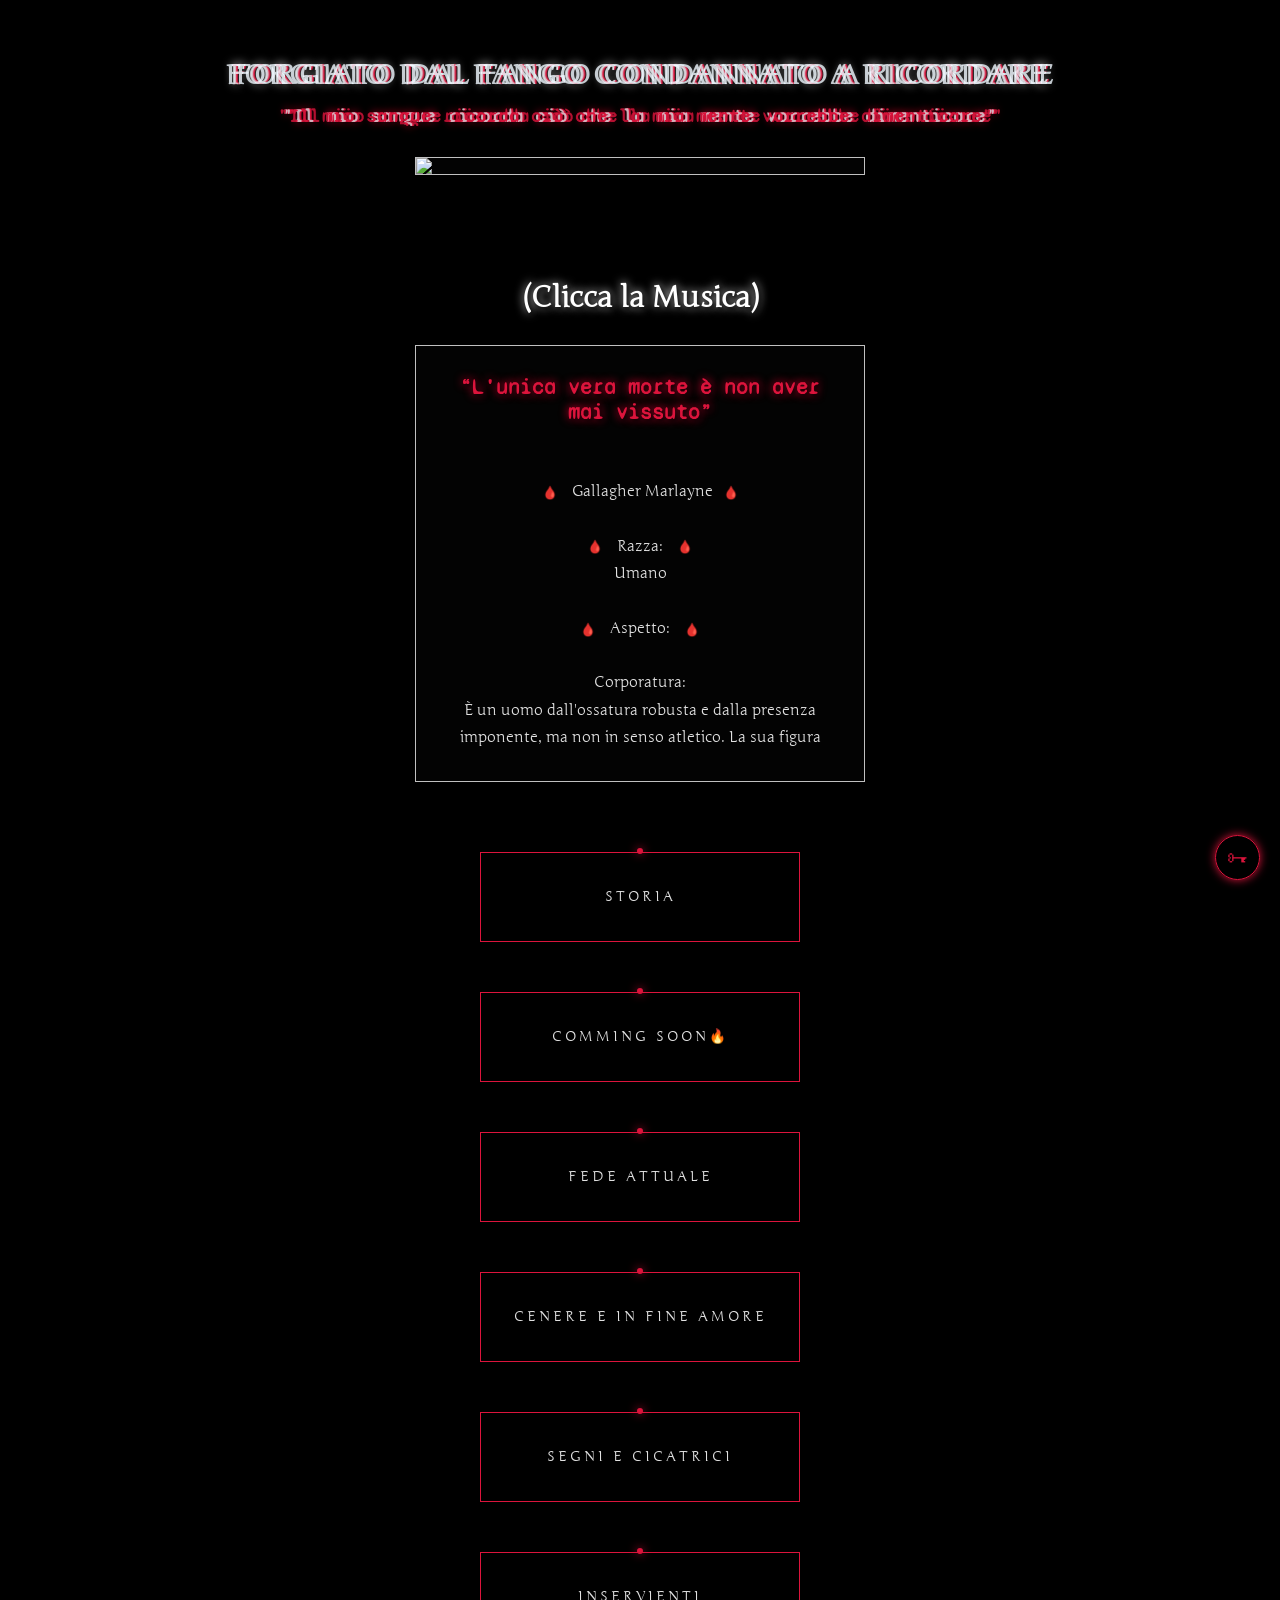
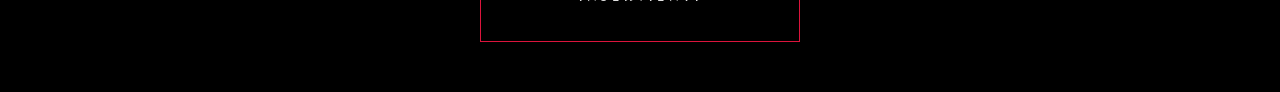
==== index.html @ 202963f1 "index.html" ====
<!DOCTYPE html>
<html lang="it">
<head>
    <meta charset="UTF-8">
    <meta name="viewport" content="width=device-width, initial-scale=1.0, maximum-scale=1.0, user-scalable=no">
    <title>Le Volontà di un Marlayne</title>
    
<link rel="preconnect" href="https://fonts.googleapis.com">
<link rel="preconnect" href="https://fonts.gstatic.com" crossorigin>
<link href="https://fonts.googleapis.com/css2?family=Junge&family=Syne+Mono&display=swap" rel="stylesheet">
    
    <link rel="stylesheet" href="style.css">
</head>
<body>
    <div class="background-overlay"></div>

    <div class="audio-bar-container">
        <button id="audio-btn">🗝</button>
        <span id="time-display">0:00 / 0:00</span>
        <input type="range" id="seek-slider" value="0" max="100">
    </div>

    <audio id="audio-slide-extra"></audio>
    <audio id="bg-track" loop><source src="https://res.cloudinary.com/dqoncufhc/video/upload/v1785655644/Il_Sangue_Ricorda_1_jlwqoy.mp3"></audio>

<header class="header-main" id="mainHeader">
    <h1 class="glitch-text" data-text="Forgiato dal fango condannato a ricordare">
        Forgiato dal fango condannato a ricordare 
    </h1>
    
    <span class="subtitle glitch-text" data-text='"Il mio sangue ricorda ciò che la mia mente vorrebbe dimenticare"'>
        "Il mio sangue ricorda ciò che la mia mente vorrebbe dimenticare"
    </span>
</header>

    <div class="container-verticale">
        <section class="slide">
            <div class="img-box"><img src="https://res.cloudinary.com/dqoncufhc/image/upload/v1774481874/1774478795507_4_kxpnca.jpg"></div>
        </section>

<audio id="mioAudio" src="tuacanzone.mp3"></audio>

<div id="lyrics-container">
    <p id="lyrics-text">(Clicca la Musica)</p>
</div>

        <section class="slide">
            <div class="descrizione-box">
                <span class="testo-blu-notte">“L'unica vera morte è non aver mai vissuto”</span>
                <div class="testo-scorrevole">
<span class="teschio">🩸</span> Gallagher Marlayne<span class="teschio">🩸</span>

<span class="teschio">🩸</span> Razza: <span class="teschio">🩸</span>
Umano

<span class="teschio">🩸</span> Aspetto: <span class="teschio">🩸</span>

Corporatura:
È un uomo dall'ossatura robusta e dalla presenza imponente, ma non in senso atletico. La sua figura trasmette solidità, come quella di un veterano che ha passato anni sotto le armi a svolgere i lavori più logoranti.

Altezza:
È decisamente alto, sopra la media, il che lo rende una figura difficile da ignorare anche se spesso non si fa notare di proposito.

Tratti Sommatici:
Il suo volto possiede lineamenti duri e provati, caratterizzati da tratti decisi e da un'espressione solitamente pervasa da una ferma calma. La mascella è coperta da una barba incolta di più giorni che, lasciata a se stessa, accentua ulteriormente il suo aspetto trasandato.
                    
Capelli:
​I capelli sono di un nero corvino, e appaiono spesso spettinati o poco curati, ricadendo sul viso in modo disordinato. Questo restituisce l'immagine di un uomo che ha smesso di preoccuparsi del proprio aspetto e del parere altrui ormai da molto tempo.
                    
Occhi:
Le sue iridi color whisky, di un arancio smorzato, conservano un'attenzione clinica e costante, segno di uno sguardo sempre vigile che tuttavia raramente mostra un reale interesse per ciò che lo circonda. Più di frequente, infatti, gli occhi restano socchiusi e velati da un'aria pensierosa, tipica di chi ha vissuto abbastanza da non sorprendersi più, portandolo a guardare il mondo con la calma distaccata di chi si trova davanti a un eterno déjà-vu.
                    
Voce: Lorenzo Scattorin "Joel Miller"
                    
<div style="background: #121212; border: 1px solid #2a2a2a; border-radius: 25px; padding: 6px 16px; margin: 10px auto; max-width: 300px; display: flex; align-items: center; gap: 12px; box-shadow: 0 2px 8px rgba(0,0,0,0.8);">
    <button id="btn-audio-scheda" onclick="var a=document.getElementById('audio-scheda'); if(a.paused){a.play(); this.textContent='❚❚';}else{a.pause(); this.textContent='▶';}" style="background: none; border: none; color: #ffffff; font-size: 14px; cursor: pointer; padding: 0; width: 20px; text-align: center;">▶</button>
    <input type="range" id="slider-scheda" value="0" max="100" oninput="var a=document.getElementById('audio-scheda'); if(a.duration){a.currentTime = (this.value / 100) * a.duration;}" style="flex: 1; accent-color: #8b0000; cursor: pointer; height: 3px;">
    <audio id="audio-scheda" src="https://res.cloudinary.com/dqoncufhc/video/upload/v1784738463/last-of-us-part-ii-ita-joel-racconta-a-tommy-di-quando-ha-salvato-ellie_0skg8Qkp_tqmwmt.mp3" ontimeupdate="var s=document.getElementById('slider-scheda'); if(this.duration){s.value = (this.currentTime / this.duration) * 100;}" onended="document.getElementById('btn-audio-scheda').textContent='▶';"></audio>
</div>
                   
<span class="teschio">🩸</span> Carattere: <span class="teschio">🩸</span> 
  
"Se il mondo fosse un posto migliore, non avrebbe comunque nulla da offrire a uno come me"
  
1. Il Predatore stanco:
                    
Le prove che un tempo lo schiacciavano sono diventate la sua corazza. Gallagher ha smesso di muoversi per inerzia; ora agisce con la precisione chirurgica e la fermezza di chi ha imparato a fare affidamento unicamente sulla propria forza e concretezza.
                    
2. Promesse infrante e la perdita di fede:
                    
La ricerca di Rin non è più il suo scopo; ha superato quella promessa per voltare pagina completamente. Quel vuoto è stato colmato da una lucida concretezza. Non cerca più risposte esterne, perché ha capito che il mondo segue il suo corso, e la sua vecchia idealità ha lasciato il posto a un solido e pragmatico realismo.
                    
Verità Senza Filtri: Accantonata ogni finzione, Gallagher mostra oggi una schiettezza assoluta e priva di filtri. La sua natura riservata non serve a suscitare mistero, ma riflette una visione della realtà cruda e trasparente. Senza più dubbi su se stesso, ha accolto la propria natura più spigolosa e autentica, portandola alla luce con la disinvolta fermezza di chi non deve più dimostrare nulla a nessuno.
                    
3. La Saggia Disillusione:
                    
Avendo affrontato gravi perdite e dure prove, Gallagher osserva il mondo con gli occhi di chi conosce la durezza della realtà. Questo suo atteggiamento, spesso accompagnato da un sorriso appena accennato, si traduce in una calma e silenziosa osservazione. Senza alcuna rabbia, ma con ferma curiosità, sembra mettere alla prova le certezze altrui, quasi a voler misurare quanto regga la buona fede delle persone prima di scontrarsi con il vero volto della vita.
                    
4. Il Valore del Silenzio: Il suo silenzio è diventato uno strumento di ferma protezione. Gallagher non spreca parole con chi non ritiene degno della sua attenzione e, quando interviene, lo fa con decisioni nette e definitive. Questa sua schiettezza lo rende spesso imprevedibile: ha scelto di non rendere più conto a convenzioni esterne che lo hanno deluso troppe volte, preferendo affidarsi unicamente al proprio giudizio.
                    
6.L'Estetica della Fermezza
                    
​Il Movimento: Ogni suo gesto è privo di esitazione, misurato ed efficace. Non compie mai azioni inutili o affrettate; se deve agire, lo fa con la sicurezza di chi ha già valutato ogni dettaglio dell'ambiente e si muove con precisione chirurgica.
                    
​Lo Sguardo: La luce nei suoi occhi esprime oggi una lucida e profonda consapevolezza. Non è più lo sguardo di chi cerca risposte, ma quello di un osservatore analitico che ha trovato nella razionalità e nel distacco la propria forza, studiando lo spazio e le persone con una calma imperturbabile.
                  
<span class="teschio">🩸</span> Nomi e identità: <span class="teschio">🩸</span>
<u>Gallagher</u>, nome affidatogli in fasce dai nobili genitori.
    
<span class="teschio">🩸</span> Cittadinanza: <span class="teschio">🩸</span> 
Nessuna

<span class="teschio">🩸</span> Cariche Attuali:<span class="teschio">🩸</span> 
Seme della Stregoneria 

<span class="teschio">🩸</span> Cariche Precedenti:<span class="teschio">🩸</span> 
Ex Locandiere - Ex Scintilla 

<span class="teschio">🩸</span> Divinità Venerata: <span class="teschio">🩸</span>
Feriy 

<span class="teschio">🩸</span> Relazioni:<span class="teschio">🩸</span>
In relazione con Kimera Crimson il 7/4/2026 Giblean 

<span class="teschio">🩸</span> Allineamento:<span class="teschio">🩸</span>
Caotico Neutrale 
                </div>
            </div>
        </section>

        <div class="area-portali">
            <div class="rettangolo-container">
                <div class="rettangolo-nero" onclick="apriContenuto('portale1', 'https://res.cloudinary.com/dqoncufhc/video/upload/v1773149484/elden-ring-ost-leyndell-royal-capital-extended_Dg6Q8zwU_qffod3.mp3')">
                    <div class="punto-luce"></div>
                    <span class="titolo-interno">Storia</span>
                </div>
                <div id="portale1" class="sezione-dinamica" style="display:none; width: 90%; max-width: 450px; background: rgba(5,5,5,0.85); border: 1px solid #111; margin-top: 15px;">
                    <div class="descrizione-box">
                        <button class="btn-chiudi-slide" onclick="chiudiContenuto('portale1')">❤️ Chiudi</button>
                        <div class="testo-scorrevole">
Nascita: 
 <img src="https://res.cloudinary.com/dqoncufhc/image/upload/v1768575858/bambino_gjx98z.png" class="foto-inline">
 
Sono nato il 27 di un giorno di primavera, nel Regno di Ravodia, all'interno del piccolo castello nobiliare della mia famiglia, i Marlayne. La mia era una stirpe rispettata, cresciuta nel culto dell'onore e sotto una ferrea disciplina. I miei genitori, Elena e Vendrick, mi accolsero al mondo con amore e dedizione, occupandosi della mia crescita attraverso un'educazione aristocratica e rigidi insegnamenti di vita; mi stavano preparando a raccogliere la loro eredità, quando un giorno non ci fossero più stati. Tuttavia, il destino ha preso una pipega diversa. Al compimento dei miei undici anni, un evento improvviso ha spezzato quel percorso e ha cambiato per sempre la mia strada, costringendomi a diventare l'uomo che sono oggi.
                            
(Ravodia)
 <img src="https://res.cloudinary.com/dqoncufhc/image/upload/v1773151861/1772980123393_mbofcm.png" class="foto-inline">
        
(Esercito di Ravodia)
 <img src="https://res.cloudinary.com/dqoncufhc/image/upload/v1773152118/8f2497738862b711315e5471a88cedef_qqynqx.jpg" class="foto-inline">

 <img src="https://res.cloudinary.com/dqoncufhc/image/upload/v1773152117/5e61711d419c200da7e2dc21a52952ce_cuekdk.jpg" class="foto-inline">
 
(Stendardo Marlayne)
 <img src="https://res.cloudinary.com/dqoncufhc/image/upload/v1773153700/1773153624950_2_iju1ci.jpg" class="foto-inline">

La famiglia: 

 <img src="https://res.cloudinary.com/dqoncufhc/image/upload/v1768446403/padre_ebpoxy.jpg" class="foto-inline">
                            
Mio padre, il Barone Vendrick Marlayne, terzo del suo nome, era nato a Ravodia da una famiglia di mercanti. Si distinse in battaglia difendendo e proteggendo il regno in numerose occasioni, tanto da ricevere dall'Imperatore il titolo di Barone e la guida di un consistente feudo nobiliare. Con il tempo sposò mia madre, la nobile Elena Auras, e dalla loro unione nacqui io. La nostra apparente serenità si interruppe quando una missiva lo convocò per respingere un'ennesima invasione nemica. Fu in quel conflitto che perse la vita, tradito sul campo di battaglia da quegli stessi nobili che considerava alleati. Caduto a causa di un colpo alle spalle, la sua fine venne celata tra le perdite comuni dei soldati, come se i suoi passati meriti non fossero mai esistiti.
 <img src="https://res.cloudinary.com/dqoncufhc/image/upload/v1773151448/1fa09a79d27a5a12091209669c34de56_xqshea.jpg" class="foto-inline">

 <img src="https://res.cloudinary.com/dqoncufhc/image/upload/v1768446390/madre_pz7exh.jpg" class="foto-inline">

Mia madre, Elena Auras, nacque con il titolo di Viscontessa, ma crebbe lontana dagli sfarzi e dalle vicende di corte per volere dei suoi genitori. Una volta adulta conobbe mio padre, Vendrick: tra loro nacque un profondo affetto, coronato da un matrimonio felice e, col tempo, dalla mia nascita. In me rivedeva l'uomo che amava, e si dedicò con passione alla sua crescita, trasmettendomi i precetti della vita nobiliare e curando la mia educazione artistica. Divenuta una sposata, vide quella serenità spezzarsi con la partenza di mio padre per la Guerra delle Quattro Vie. La missiva che ne annunciava la caduta in battaglia la straziò a tal punto da consumarle l'anima; nel suo immenso lutto arrivò persino a disconoscermi, poiché i miei lineamenti le ricordavano troppo il fantasma dell'uomo che aveva perduto. Ormai distrutta da quel vuoto incolmabile, decise di porre fine alla sua stessa vita all'interno delle sue stanze, lasciandomi ad affrontare il mondo da solo.                         
 <img src="https://res.cloudinary.com/dqoncufhc/image/upload/v1773154369/1773153346055_fjix4a.png" class="foto-inline">

 (Storia completa)
                            
Mettetevi comodi e ascoltate, perché non sono il tipo che si siede a rinvangare il passato per cercare compassione. Questa roba che la gente chiama "casa" o "famiglia"... a me sembrano solo catene. Catene lucide, d'accordo, ma fatte comunque per abituare le persone a stare al guinzaglio e a non camminare con le proprie gambe.
​Io sono nato il 27 Lukar, sotto il cielo di Ravodia. Mio padre si chiamava Vendrick Marlayne e mia madre Elena Auras. Quando mi guardavano nella culla, vedevano un'eredità, il futuro del loro nome, una benedizione. Ma la verità è che quel sangue era solo un carico pesante da gestire, mica un regalo. Mio padre ha passato anni a insegnarmi a tenere in mano una spada e a riempirmi la testa con quella bella illusione che chiamava "fare la cosa giusta". Diceva sempre che ogni nostra azione si porta dietro una conseguenza. Aveva ragione, sapete? Ma ci ha sbattezzato la testa per i motivi sbagliati. Quella sua fissazione per la giustizia lo ha portato a morire in una guerra che non era nemmeno la sua. Lo hanno ammazzato alle spalle, con un colpo tra le scapole, proprio quelli che considerava suoi alleati e amici.
                            
​"È stato il mio primo vero bagno di realtà: l'onore, quello delle parole e dei salotti, è solo il lubrificante che permette alla lama del tuo nemico di scivolare meglio nella tua schiena senza che tu te ne accorga."
                            
​Quando a palazzo arrivò la notizia che mio padre era caduto, mia madre si è spenta dentro. È diventata un guscio vuoto. Mi ha abbandonato, mandandomi a vivere nei quartieri più poveri di Ravodia; forse si era stancata di tutto, ma la verità è che mi ha solo lasciato a marcire con il peso di quel nome. Poi, semplicemente, non ha retto l'impatto con la realtà e ha deciso di farla finita lì nelle sue stanze, strozzandosi con le proprie lenzuola. Mi ha lasciato da solo in un mondo che non conoscevo appieno, dove sono dovuto crescere fino a quindici anni. In mezzo alla sporcizia della strada, tra la povera gente, la fame e la sete ti mordevano lo stomaco e ti seccavano la gola. La necessità di sporcarti le mani era all'ordine del giorno, anche solo per rimediare un pezzo di pane. Ho grattato i muri fino a tingermi le dita di rosso, finché le speranze sono morte insieme a ciò che restava di me.
​È lì che ho capito come gira il mondo: ci sono quelli che agiscono con fermezza e quelli che si lasciano travolgere dagli eventi. Non c'è spazio per i sentimentalismi, né tra i mendicanti che si contendono un angolo di strada, né tra i nobili nei loro palazzi d'oro. E quando ho scoperto che mio padre era stato venduto da Castore per un calcolo politico, neanche una lacrima è uscita quel giorno. Non ho cercato vendetta. Ho solo preso nota di come si scala il potere sulla pelle degli altri.
​È stato allora che sono arrivati i Mercenari delle Lame d'Argento, guidati da Ursula la Lama senza Volto e dai suoi luogotenenti. Mi hanno torturato, mi hanno forgiato. Mi hanno tolto di dosso quel fardello inutile che sono le emozioni.
Brunilde mi ha mostrato che ogni cosa può essere spezzata o ridotta in cenere se hai abbastanza controllo. Demencia mi ha insegnato che la volontà si allena come un muscolo, finché non diventa indistruttibile. Gregory mi ha fatto capire che quando il dolore picchia duro, il silenzio è l’unica vera risposta. E Ortensia mi ha preso a colpi di spada finché non ho capito, sulla mia pelle, che l'esitazione è l'unico vero peccato che non puoi permetterti.
​Sono diventato lo strumento più preciso che avessero, quello che si muoveva con la calma ferma e chirurgica di chi sa di non avere più nulla da perdere. Ma uno come me non resta legato a un guinzaglio per sempre. Quando i miei compagni mi hanno abbandonato nelle foreste del sud, pensando di comprarsi cinque minuti di vita usando la mia pelle come merce di scambio, hanno commesso l'errore peggiore: lasciarmi lo spazio per respirare. Loro da quella foresta non sono usciti, crivellati dalle frecce. Io sì. Sono sopravvissuto perché l'unico ordine su cui posso contare è quello che ho dentro di me.
​Più tardi, in Aengard, durante il Pellegrinaggio nelle terre del Namsarek, ho incontrato Rin, una milite di Dalsida. Mi raccontò una favola sui Cacciatori Eterni, l'Agnella e il Lupo, e mi chiese di proteggere la storia. Sapete una cosa? Per un attimo, nel mio ultimo barlume di stupidità, ci ho quasi creduto. Ho accettato e mi sono persino fatto incidere questo marchio sulla spalla destra. Ma poi Rin è sparita, lasciandomi solo cenere e un cumulo di pietre. Ora guardo questo tatuaggio e ci vedo la verità: l'Agnella non esiste, non ci sono fini valorose o destini poetici. C'è solo il cammino, e la determinazione a portarlo a termine. Fidarsi della luz di qualcuno serve solo a farsi accecare, mentre il mondo intorno continua a girare nel modo più duro.
​Se qualcuno oggi mi domandasse se un percorso diverso possa cambiare quello che sono, rispondo che la mia stabilità non si tocca. Tutto ciò che ho vissuto serve a mantenere la mia linea, perché nessuna illusione può distrarre la mia mente o mettermi in condizione di cedere. Un uomo comune prova risentimento, ma la rabbia non mi appartiene.
​Ravodia non è un ricordo cupo, è stata semplicemente la mia esperienza di vita. Oggi preferisco stare con i piedi piantati per terra, senza sprecare fiato con chi parla solo per dare fiato alla bocca. Se parlo, le mie parole hanno peso e fermezza. Osservo gli altri con distacco e gli spazi con gli occhi di chi studia i punti di rottura e le vie di fuga, tenendo quello che penso ben nascosto dietro questa maschera che chiamo vita. Non ho nessuna intenzione di fare la cosa giusta. Semplicemente, chiunque incrocerà la sua strada dovrà pensarci due vezes prima di sapere a cosa va incontro.
                            
​"Niente più illusioni, niente più promesse del passato. C'è solo il presente, qui e ora, e io sono colui che lo affronta con assoluto realismo."

(Vissuto di Gallagher) 

<img src="https://res.cloudinary.com/dqoncufhc/image/upload/v1773158227/1773158196324_zn0hvi.png" class="foto-inline">
(Vita in gioventù)

 <img src="https://res.cloudinary.com/dqoncufhc/image/upload/v1773163200/d456b2fa4940b1bbc4bf394769bae398_2_hx32g9.jpg" class="foto-inline">
 (Conte Castore) 
 Traditore che complottò contro Vendrick; figura di spicco di Ravodia per essere spaventosamente ricco.

<img src="https://res.cloudinary.com/dqoncufhc/image/upload/v1773159842/67d9fb206c48fedd5d26ebce199b728b_akzghf.jpg" class="foto-inline">
(Capo in carica delle Lame d'Argento: Ursula detta anche la lama senza volto)

<img src="https://res.cloudinary.com/dqoncufhc/image/upload/v1773159755/1773159728093_pzn4uv.png" class="foto-inline">

(Sottotenenti delle Lame d'Argento)

- Demencia la Profana Lingue [Donna pelata]
- Brunilde la strega della fiamma cinerea [Donna capelli rossi]
- Gregory il Flagello delle Volontà [Uomo a petto nudo]
- Ortensia l'egida della fine ultima [Donna con i capelli bianchi e maestra d'arme di Gallagher]

 <img src="https://res.cloudinary.com/dqoncufhc/image/upload/v1773161207/1773161189424_q0vw0x.png" class="foto-inline">
 (Compagni che tradirono Gallagher)
 
 - Vittoria Blake (Donna bionda)
 - Erick Greyjoy (Uomo in armatura)
 - Lyn Chen (Uomo asiatico)
 - June Liang (Donna eschimese)
 
  (Gallagher Mercenario Lame d'argento)
 <img src="https://res.cloudinary.com/dqoncufhc/image/upload/v1773584670/1773584448200_2_g7oxbe.jpg" class="foto-inline">
 

 (Incontro nel Namsarek: paludi e foresta di Dalsida)
 
 - Rin e Gallagher
  <img src="https://res.cloudinary.com/dqoncufhc/image/upload/v1773588533/1773588060373_2_tiu3du.jpg" class="foto-inline">
                        </div>
                    </div>
                </div>
            </div>
        </div>

        <div class="area-portali">
            <div class="rettangolo-container">
                <div class="rettangolo-nero" onclick="apriContenuto('portale2', '.')">
                    <div class="punto-luce"></div>
                    <span class="titolo-interno">Comming soon🔥</span>
                </div>
                <div id="portale2" class="sezione-dinamica" style="display:none; width: 90%; max-width: 450px; background: rgba(5,5,5,0.85); border: 1px solid #111; margin-top: 15px;">
                    <div class="descrizione-box">
                        <button class="btn-chiudi-slide" onclick="chiudiContenuto('portale2')">❤️ Chiudi</button>
                        <div class="testo-scorrevole">


<a href="https://suno.com/s/5yRjZjLiC4G2ACpm" target="_blank" style="color: #ffffff; text-decoration: underline; font-weight: bold;">"IO NON PARLO IO INFRANGO"</a>
                            
Comming soon:
                            
<img src="https://res.cloudinary.com/dqoncufhc/image/upload/v1772469425/i4va3h_s37ns5.gif" class="foto-inline">                     

Comming soon:
⬇️

Comming soon:


Comming soon: 
                        </div>
                    </div>
                </div>
            </div>
        </div>

        <div class="area-portali">
            <div class="rettangolo-container">
                <div class="rettangolo-nero" onclick="apriContenuto('portale3', 'https://res.cloudinary.com/dqoncufhc/video/upload/v1783269130/Queliset_Goddess_of_Starlight_nkf0oi.mp3')">
                    <div class="punto-luce"></div>
                    <span class="titolo-interno">FEDE Attuale</span>
                </div>
                <div id="portale3" class="sezione-dinamica" style="display:none; width: 90%; max-width: 450px; background: rgba(5,5,5,0.85); border: 1px solid #111; margin-top: 15px;">
                    <div class="descrizione-box">
                        <button class="btn-chiudi-slide" onclick="chiudiContenuto('portale3')">❤️ Chiudi</button>
                        <div class="testo-scorrevole">
Fede di Feriy:

<img src="https://res.cloudinary.com/dqoncufhc/image/upload/v1782856465/feriy2_b3xxev.gif" class="foto-inline">

Storia del Credo:
⬇️

Dominio divino:

Divinità ermafrodita degli eccessi, dell'ambiguità e dei veleni. Non si colloca in un contesto di positività o negatività, Feriy è il più imprevedibile degli dei e incarna il libero arbitro, il caos inteso come male necessario e talvolta fine a se stesso. Feriy è colui che incoraggia gli altri dei nel loro lato oscuro e malizioso. Egli è la scintilla del genio imprevedibile che innesca eventi, siano essi positivi o negativi. Incarna la casualità, la fortuna e la sfortuna. Signore della burla, delle bugie, della scaltrezza, del sotterfugio e del trasformismo.

Simbolo: Una maschera con due facce

Terra Consacrata: Conca del Tuono

Emissari: Trattandosi di Caos, questa divinità può avere come emissario innumerevoli diverse manifestazioni e, al loro cospetto, il fedele non avrà mai la completa certezza che si tratti di un effettivo emissario di Feriy.

Feriy è forse la figura più ambivalente e controversa fra le sette Divinità.
Ingannatore, malizioso, portatore di caos e talvolta anche di ordine, patrono dei veleni, è un ingegnoso ideatore di sotterfugi e trucchi, con cui si narra ingannò più volte persino gli altri sei, suoi pari (il rapimento di uno dei diletti di Leira, il furto di un libro di Raswa-Ti, il trasformarsi in uno sciame di vespe per disturbare l'operato di Valekun, il furto della preziosa collana di Leira dopo averle tagliato i capelli nel sonno, e le avventure e scontri in compagnia di Khorr, tanto per citarne alcuni).
La sua azione amorale, al di fuori di ogni convenzione, ne fa a pieno titolo la divinità degli eccessi e dell'ambiguità, tanto che si narra di numerosi episodi in cui Feriy si sia travestito, mutato di sesso o atteggiato da buffone in presenza degli altri dei.
Secoli fa gettò nell'oceano l'enorme serpente Jormengand, da lui creato, per far disperare i marinai.
Il suo culto può prevedere promiscuità sessuale, perseguire i propri scopi senza remore o farsi limitare da dettami morali, esercitare erboristeria e alchimia per creare nuove misture dagli effetti più disparati. Com'è facile immaginare Feriy è anche la divinità più imprevedibile e incostante, infatti non è raro che possa donare o togliere la propria benevolenza a un mortale, cambiando idea senza motivo apparente. Capace di mutare forma a proprio piacimento Feriy può muoversi tra i mortali senza essere riconosciuto ma c'è chi dice che il suo reale aspetto sia quello di un giovane dalla bellezza androgina e dalla pelle molto chiara, con gli occhi dorati e una folta capigliatura rossa disordinata che cela parte del viso.

Culto: Tra tutti i culti questo è quello più libero di esprimersi, al punto che ogni fedele ha un proprio modo di vivere la fede nel dio e non tutti pertanto scelgono di frequentare i templi a lui dedicati. Spesso in suo onore vengono svolte feste che durano per giorni, vere e proprie feste orgiastiche, dove alcol, droghe e promiscuità sessuale sono incentivati. In queste i fedeli, preda delle allucinazioni, agiscono senza freni. Una frangia del culto crede nel caos come un ritorno alla libertà contrapposta alla società che getta catene invisibili su tutti e intesa come male necessario per la comune emancipazione. Per altri il caos è il mezzo per poter vivere la propria vita senza leggi e costrizioni. Altri fedeli sono abili politici, che del sotterfugio e inganno hanno fatto un mestiere; altri ancora tirano a campare vivendo alla giornata, godendosi i piaceri della vita senza mezze misure. Ladri, assassini, truffatori o semplici girovaghi e buontemponi, ma anche diplomatici e governanti, i fedeli di Feriy sono imprevedibili, sadici e geniali tanto quanto il loro dio.
Il motto sembra essere: tutto è lecito purché non ci si faccia mai beccare con le mani nel sacco.
Ciò che se ne deduce è che il culto di Feriy è caotico e spesso disunito, privo di una linea comune. Il dio capriccioso dona e toglie a proprio piacimento a coloro in cui vede riflesso qualcosa di sé, premia il talento malizioso e il genio folle e coloro che agiscono come lui agirebbe. Si potrebbe dire, in un certo senso, che ogni singolo fedele incarni una delle innumerevoli maschere di Feriy.

Fede Vissuta ON Game:
⬇️
       
                        </div>
                    </div>
                </div>
            </div>
        </div>

        <div class="area-portali">
            <div class="rettangolo-container">
                <div class="rettangolo-nero" onclick="apriContenuto('portale4', 'https://res.cloudinary.com/dqoncufhc/video/upload/v1775628806/Sei_tu_l_abisso_sotto_il_cielo-1_uppjw2.mp3')">
                    <div class="punto-luce"></div>
                    <span class="titolo-interno">Cenere e in Fine Amore</span>
                </div>
                <div id="portale4" class="sezione-dinamica" style="display:none; width: 90%; max-width: 450px; background: rgba(5,5,5,0.85); border: 1px solid #111; margin-top: 15px;">
                    <div class="descrizione-box">
                        <button class="btn-chiudi-slide" onclick="chiudiContenuto('portale4')">❤️ Chiudi</button>
                        <div class="testo-scorrevole">
"Se la mia ferita nel cuore avesse un nome sarebbe il tuo Kimera"
<a href="https://suno.com/s/wieTVGvtQENIFt54" target="_blank" style="color: #ffffff; text-decoration: underline; font-weight: bold;">"Fantasmi di ieri"</a>
                    <div class="container-miniature">
                        <img src="https://res.cloudinary.com/dqoncufhc/image/upload/v1782028288/1781777016090_2_fjuqci.jpg">
                        <img src="https://res.cloudinary.com/dqoncufhc/image/upload/v1782028288/1781781543586_2_arirnp.jpg">
                        <img src="https://res.cloudinary.com/dqoncufhc/image/upload/v1782028288/1781784227407_2_b8vfri.jpg">
                        <img src="https://res.cloudinary.com/dqoncufhc/image/upload/v1782028288/1781784967610_2_nc4g6h.jpg">
                        <img src="https://res.cloudinary.com/dqoncufhc/image/upload/v1782029292/1782028985830_eh6fnn.png">
                        <img src="https://res.cloudinary.com/dqoncufhc/image/upload/v1782029292/1782029208864_aa8c65.png">
                        <img src="https://res.cloudinary.com/dqoncufhc/image/upload/v1775579692/1775579117378_hxbrxf.png">
                        <img src="https://res.cloudinary.com/dqoncufhc/image/upload/v1775579692/1775577657671_czwunj.png">
                        <img src="https://res.cloudinary.com/dqoncufhc/image/upload/v1775579692/1775578539078_h0jc0t.png">
                        <img src="https://res.cloudinary.com/dqoncufhc/image/upload/v1775579692/1775578930111_ut8hxc.png">
                        <img src="https://res.cloudinary.com/dqoncufhc/image/upload/v1775828757/1775784140334_wrxrj7.png">
                        <img src="https://res.cloudinary.com/dqoncufhc/image/upload/v1775828756/1775783150138_kdt35f.png">
                        <img src="https://res.cloudinary.com/dqoncufhc/image/upload/v1775828756/1775782755220_ddkcgm.png">
                        <img src="https://res.cloudinary.com/dqoncufhc/image/upload/v1775828756/IMG-20260410-WA0001_zp7nx0.jpg">
                        <img src="https://res.cloudinary.com/dqoncufhc/image/upload/v1782143356/1782143329148_xucaug.png">
                        <img src="https://res.cloudinary.com/dqoncufhc/image/upload/v1782143356/1782143324907_eyftbj.png">
                        <img src="https://res.cloudinary.com/dqoncufhc/image/upload/v1782147108/1782145162366_jnymfs.png">
                        <img src="">
                        
                    </div>
 "Non importa quanti contratti o doveri mi portino lontano da te, né quanti dei tuoi incantesimi vengano sanciti nel buio dei sussuri del anima: la via del nostro vero amore è come un antico patto di sangue. Non importa quanto lontani siamo, il nostro legame ritrova sempre la strada per riportarti a casa nostra."

(Storia vissuta in Relazione in ON) ⬇️💚💜

​Tra le terre del Maevathan, dove il vizio e il gioco dettano legge, sorge Conca del Tuono, città di intrighi e piaceri. È qui che ogni cosa ha inizio, nell'ombra densa di una locanda, dove Gallagher siede immerso nei suoi pensieri. Nemmeno lo stimolo della gola pregna d’alcol riesce a dare sollievo al suo spirito scuro e stanco, logorato da un passato che pesa come un'armatura di ferro. Ma il destino si muove silenzioso e, proprio dal lato opposto della sala, una figura spicca tra gli avventori al bancone: una donna. Gallagher la squadrata all'istante con un'occhiata furtiva, catturato da una bellezza che taglia il fumo del locale. È lei, colei che un domani avrebbe trasformato del tutto i suoi piani di esistenza: Kimera. Una donna umana dai modi superbi, dall'aspetto intrigante e dai lunghi capelli dorati, luminosi di un incanto così puro da rapire al primo sguardo.
​Per un breve, infinito istante, i loro sguardi si scontrano. Gli ambrati occhi dell'uomo restano fermi, piantati nei celesti freddi della dama. Fu allora che il destino comincia a tessere le trame assurde di Feiriy: il Re tra i bari si palesa e propone ai due di dilettarsi in una giocata a carte. Kimera, per una mano sfortunata, perde la giocata; Gallagher, con il suo solito e freddo disinteresse, regge tra le mani quasi una scala reale. Ma quella combinazione vincente non lo desta dalla sua compostezza: lo sporco gioco, per lui, è solo un modo per non restare sopito dai propri dolori. Poi, un gesto inaspettato spezza l'oscurità del suo personaggio: egli restituisce ogni singolo bene alla bionda misteriosa. Sorpresa da tanta nobiltà, Kimera viene catturata dall'interesse per quell'uomo misterioso. Dopo una breve chiacchiera, gli propone di mangiare insieme; ma l'umano dai capelli corvini rifiuta. Reduce dalla fame spezzata e dai tormenti patiti a Barovia, Gallagher raramente si prende cura di sé, ma decide di regalarle un amaro sorriso, carico di un significato profondo.
​Il tempo passa, e l'intensità del desiderio di conoscere i segreti l'uno dell'altra cresce, diventando una necessità dell'anima. Nelle sale dell'Acconito, tra candele soffuse e sorrisi ammiccanti, i loro passi incrociano la strada un'altra volta. Lì, tra quelle ombre accoglienti, l'uomo gode sinceramente della compagnia della furba donna. È dopo confessioni profonde che il rassegnato Gallagher ammette la propria sconfitta emotiva, dichiarando senza riserve il chiaro coinvolgimento che lei riesce a regalargli. Quella donna straordinaria sta smuovendo, a poco a poco, la ruggine accumulata negli anni di solitudine passati alla ricerca di Rin. Così, Gallagher torna spesso a Conca, una città che gli porta un insolito senso di familiarità con quella sventura che è costretto a ingoiare nel silenzio della sua maschera di bugie.
​Durante una sera come molte altre, tra i vapori caldi delle terme, ecco che lo scherzo più becero del caso torna a farsi burla di lui, trasformandosi nella più dolce delle trappole. In quella marmorea sala, colei a cui aveva affidato il proprio bracciale in una missiva svetta in tutta la sua magnificenza: intima, seduttiva, bellissima. Kimera è a pochi piedi da lui. In quell'istante, Gallagher smette di essere il solito cane randagio stanco; inizia a trovare una vicinanza profonda, viscerale, in quella donna singolare che, come seta intrisa di nostalgia, lo porterà infine a sciogliersi completamente. Passano una notte scottante, carica di sentimenti non detti e di una passione travolgente, dentro la casa dell'intrigante donna di Conca. Al mattino, tra i capelli scompigliati e i sorrisi soddisfatti di chi si è trovato davvero, Gallagher si fa avanti. Si dichiara con un anello d'argento, in cui brilla un grande granato rosso a forma di cuore. Una proposta azzardata, ma sorpresa dal "sì" della compagna, diventa ufficiale che mai avrebbe permesso a nessuno di spezzare quel legame che tutt'ora custodisce come il tesoro più grande della sua vita.
​But l'amore vero non si accontenta di un nido, vuole orizzonti. Mentre l'attesa si fa desiderio e reale preoccupazione, tra lettere di tesori e grandi ambizioni, Gallagher mette in atto un piano astuto per condurre la dama del suo cuore fuori dal loro rifugio, per farle spiegare le ali splendide che lui ha sempre visto in lei. La porterà in un luogo magico. Attraversano la strada sterrata con la carrozza a notte fonda, protetti dalle stelle. Sotto il cielo stellato, le mani dell'uomo si schiudono rivelando un fiume che sfocia fluido sotto un ponte di pietra. Poco più avanti, un grande castello si appoggia sul corso d'acqua, dove aiuole creative colorano di verde la vallata di quella che, d'ora in avanti, sarebbe stata la loro casa. La commozione è forte negli occhi limpidi della dama, che cerca il suo amato con una fame che quasi lo divora, mentre lui le mette in mano l'atto che suggella, come un patto antico, la loro dimora. La travolge poi con la sua forza in una presa che sa di richiamo selvaggio e catene d'amore, portandola con sé. Non è un "felici e contenti" da favola ingenua, ma una fine scritta per perdurare sotto la dura pietra del tempo.
​Proseguono assieme il viaggio, intrecciando nelle mani il filo che, più duro del ferro e dell'acciaio, li collegherà inevitabilmente verso la stessa direzione. Ma il destino esige sempre un prezzo, e il dovere chiama Gallagher verso il freddo Nord. Preso dall'ennesimo senso di abbandono, l'uomo resterà in una locanda ad attendere la regina del nord, dove forti e violente sensazioni gli fanno perdere del tutto la sanità mentale per ciò che ne resta. È nel vuoto di quella solitudine che compie l'errore che mai avrebbe immaginato di compiere: volge due lettere, una carica di rabbia cieca e l'altra colma di scuse disperate verso la sua amata. Fu proprio quest'ultima a giungere alla locanda dei Fiordi Romsdal, dove Gallagher, colto dalla vergogna profonda delle proprie azioni, si mette in volto una maschera piangente, con la speranza di dimenticare ciò che è. La vergogna più profonda verso se stesso lo tormenta, finché lei non si palesa davanti a lui. L'uomo le pronuncia la frase scritta sull'anello da lei donatole e, senza esitazione alcuna, arrivano ben presto alle stanze private. Lì, la discussione tra loro è accesa, un incendio di orgoglio e dolore abbastanza forte da portare Gallagher a prostarsi in ginocchio per implorare il suo perdono. Un perdono che avviene, ma solo all'apparenza.
​Dopo aver sistemato i problemi al nord e aver lasciato il gravoso ruolo di Custode, l'uomo torna al proprio castello, dove attende la sua amata con il cuore gonfio di speranza. Finché non giunge la lettera di lascito da parte della sua meta. Il dolore che ne segue è più profondo della morte stessa; un vuoto che mozza il fiato. Con le mani tremanti, lega l'anello al proprio collo come un monito costante, per ricordare ciò che la mente e le brutte cose lo portarono presto a compiere. Abbandona il suo castello, la sua casa, lasciandola al Regno dell'Triskell, e fugge cercando di cambiare vita, sperando di tenere il proprio dolore chiuso dentro, senza rivelarlo ad anima viva.
​I suoi passi erranti lo conducono fino a Dhirae, dove molte cose cambiano: riceve un lavoro da Arok, conosce meglio la vecchia e la nuova leggenda della fortezza... ma nulla riesce a cambiare quell'insano dolore che lo consuma da dentro. Rimane lì una settimana, come un fantasma tra le pietre, finché i suoi passi non lo conducono ben presto alle colline.
​È qui, nella solitudine del suo dolore, che ritrova l'unica anima a lui collegata da un filo invisibile. È proprio davanti a sé: Kimera, fiera, insieme ai suoi lupi. Per lei, quelle colline selvagge sono la casa. Davanti a quella vista, il loro amore non sopito si riaccende in un fuoco che ancora oggi divora ogni ferita passata. Gallagher prende di nuovo a vivere, guarisce accanto a lei. Insimene, tornano dal notaio cittadino di Conca per riprendersi il castello, e con esso comprano addirittura una fattoria, che ben presto diventerà il loro luogo non solo di profitto, ma di stacco totale dai doveri del mondo. Hanno trovato in quella dolorosa mancanza un amore più ferreo di qualsiasi patto suggellato col sangue. E ora, ciò che resta in questa terra è una donna innamorata persa, così come lo è il marito, uniti contro ogni tempesta. E chissà... forse allargheranno la famiglia, un giorno. 
                </div>
            </div>
        </div>
    </div>
</div>
        
        <div class="area-portali">
            <div class="rettangolo-container">
                <div class="rettangolo-nero" onclick="apriContenuto('portale5', 'https://res.cloudinary.com/dqoncufhc/video/upload/v1773173696/Alexia_Ashford_-_Berceuse_Darkside_Chronicles_Version_rqtgsl.mp3')">
                    <div class="punto-luce"></div>
                    <span class="titolo-interno">SEGNI E CICATRICI </span>
                </div>
                <div id="portale5" class="sezione-dinamica" style="display:none; width: 90%; max-width: 450px; background: rgba(5,5,5,0.85); border: 1px solid #111; margin-top: 15px;">
                    <div class="descrizione-box">
                        <button class="btn-chiudi-slide" onclick="chiudiContenuto('portale5')">❤️ Chiudi</button>
                        <div class="testo-scorrevole">
SEGNI E CICATRICI:

- Tatuaggio sulla spalla destra: una maschera fusa in due metà; nella prima è raffigurato il lupo, nell'altra l'agnella. Simbolo della Maschera dei cacciatori eterni:

<img src="https://res.cloudinary.com/dqoncufhc/image/upload/v1784127846/1784127592233_2_latyzz.jpg" class="foto-inline">

- Cicatrice sul palmo della mano destra: taglia il palmo in obliquo dall'indice verso il polso, ampia e visibile.

<img src="https://res.cloudinary.com/dqoncufhc/image/upload/v1770454343/Senza_titolo_4_xfsgbr.png" class="foto-inline">
                            
                        </div>
                    </div>
                </div>
            </div>
        </div>

        <div class="area-portali">
            <div class="rettangolo-container">
                <div class="rettangolo-nero" onclick="apriContenuto('portale6', 'https://res.cloudinary.com/dqoncufhc/video/upload/v1783142929/SAIL_WITH_ME___Dark_Fantasy_Music_320k_1_e2jtqg.mp3')">
                    <div class="punto-luce"></div>
                    <span class="titolo-interno">Inservienti</span>
                </div>
                <div id="portale6" class="sezione-dinamica" style="display:none; width: 90%; max-width: 450px; background: rgba(5,5,5,0.85); border: 1px solid #111; margin-top: 15px;">
                    <div class="descrizione-box">
                        <button class="btn-chiudi-slide" onclick="chiudiContenuto('portale6')">❤️ Chiudi</button>
                        <div class="testo-scorrevole">
-Jareth
                            
<img src="https://res.cloudinary.com/dqoncufhc/image/upload/v1783091411/61MlPfglT1L._AC_UF894_1000_QL80__2_jjai34.jpg" class="foto-inline">
                            
<div class="container-miniature">
<img src="https://res.cloudinary.com/dqoncufhc/image/upload/v1783135553/1_GE2gom2VDolgkAiSAj5Sng_znw1yf.gif">
<img src="https://res.cloudinary.com/dqoncufhc/image/upload/v1783135549/200w_zwnqa9.gif">
<img src="https://res.cloudinary.com/dqoncufhc/image/upload/v1783137394/tumblr_6a29409431c37d2c261a957466fd55dd_e00f2e3f_640_elwj7y.gif">
</div>
                            
Jareth Marival è l'enigmatico e stravagante servitore di Gallagher, una figura che balza immediatamente all'occhio per via di un portamento fiero e aristocratico totalmente slegato dalla sua attuale condizione di umile servitore. Prima di legare il proprio destino a quello di Gallagher, Jareth viveva a Dalen, dove passava il tempo presso la locanda dell'Aquila Rossa, un passato che si porta dietro con ripicca e che lo vedeva costantemente al centro di scherni e derisioni da parte dei viandanti a causa del suo fare insolito e vestire e della sua natura profondamente scaramantica. Questo suo attaccamento a superstizioni e gesti rituali inusuali continua a caratterizzarlo tutt'oggi, rendendolo un soggetto bizzarro agli occhi di chiunque lo incontri. Ha lineamenti affilati e lo sguardo altero di chi sembra aver conosciuto ben altra sorte, incorniciato da una folta e selvaggia chioma bionda screziata da singolari tonalità bluastre (inchiostro). Nonostante il ruolo di servitore, Jareth si ostina a indossare una sfarzosa veste scura dal collo rigido, ricamata con pietre e barlumi d'argento che evocano un cielo notturno, completata da una camicia con un vistoso accollo di stoffa a balze. Nelle mani calzate da guanti di cuoio nero è solito far ruotare con studiata maestria una sfera di puro cristallo trasparente, un oggetto misterioso della sua infanzia che fissa con insistenza fiera e distaccata, come se la servitù fosse solo una bizzarra parentesi della sua esistenza. Essendo il primo servitore legato a Gallagher profondamente legato a lui, sembra non portare giudizio nei propri confronti, e difatti le loro interazioni spesso risultano insolite.

                            
-Evelyn
                            
<img src="https://res.cloudinary.com/dqoncufhc/image/upload/v1783210013/1783209820323_2_zbjqiy.jpg" class="foto-inline">

-Comming soon
            
                        </div>
                    </div>
                </div>
            </div>
        </div>
    </div>
<script src="script.js"></script>
</body>
</html>
---- style.css ----
* { margin: 0; padding: 0; box-sizing: border-box; }
body { 
    background-color: #000; 
    color: #E1E1E1; 
    font-family: 'Junge', serif; 
    overflow-x: hidden; 
}

.background-overlay {
    position: fixed; top: 0; left: 0; width: 100%; height: 100%;
    background: url('https://res.cloudinary.com/dqoncufhc/image/upload/v1781961264/64c7297a9d6da91ba9f64371e7056dcf_ulmtar.jpg') no-repeat center center fixed;
    background-size: cover; z-index: -2;
}

/* --- HEADER --- */
.header-main { 
    width: 100%; 
    padding: 60px 20px 30px 20px; 
    text-align: center; 
}

.header-main h1 { 
    font-family: 'Junge', serif !important; 
    font-size: 1.6rem !important; 
    text-transform: uppercase; 
    letter-spacing: 3px; 
    color: #f0f8ff; 
    text-shadow: 2px 2px 4px #000, 0 0 10px #ffffff;
    display: block; 
    line-height: 1.2; 
    margin-bottom: 15px; 
    position: relative;
}

.header-main .subtitle { 
    font-family: 'Syne Mono', cursive !important; 
    font-size: 1.1rem !important; 
    letter-spacing: 1px; 
    color: #dc143c; 
    text-shadow: 2px 2px 4px #000, 0 0 8px rgb(248,0,53); 
    font-weight: bold; 
    display: block; 
    position: relative;
}

/* --- IL VERO GLITCH DISTRUTTIVO --- */
.header-main.visible .glitch-text {
    position: relative;
    display: inline-block;
}

.header-main.visible .glitch-text::before,
.header-main.visible .glitch-text::after {
    content: attr(data-text);
    position: absolute;
    top: 0;
    left: 0;
    width: 100%;
    height: 100%;
    opacity: 0.8;
}

.header-main.visible .glitch-text::before {
    left: 5px;
    text-shadow: -4px 0 #dc143c;
    animation: glitch-brutal 1.2s infinite steps(1);
}

.header-main.visible .glitch-text::after {
    left: -5px;
    text-shadow: 4px 0 #d6dade;
    animation: glitch-brutal 4.5s infinite steps(1) reverse;
}

@keyframes glitch-brutal {
    0%   { clip: rect(0px, 9999px, 0px, 0); opacity: 0; }
    5%   { clip: rect(10px, 9999px, 20px, 0); opacity: 1; transform: translateX(-10px); }
    10%  { clip: rect(80px, 9999px, 90px, 0); transform: translateX(15px); }
    15%  { clip: rect(0, 0, 0, 0); opacity: 0; }
    20%  { clip: rect(40px, 9999px, 55px, 0); opacity: 1; transform: translateX(-5px); }
    25%  { clip: rect(0, 0, 0, 0); }
    30%  { clip: rect(20px, 9999px, 40px, 0); transform: translateY(-3px); }
    35%  { clip: rect(0, 0, 0, 0); opacity: 0; }
    40%  { clip: rect(60px, 9999px, 75px, 0); opacity: 1; transform: translateX(10px); }
    45%  { clip: rect(0, 0, 0, 0); }
    100% { clip: rect(0, 0, 0, 0); }
}

/* --- CONTENUTI --- */
.container-verticale { display: flex; flex-direction: column; align-items: center; position: relative; z-index: 1; width: 100%; }

.slide { 
    width: 90%; max-width: 450px; margin-bottom: 70px; 
    background: rgba(5, 5, 5, 0.75); border: 1px solid rgb(192,192,192); display: block;
}

.img-box img { width: 100%; display: block; }
.descrizione-box { padding: 30px 25px; text-align: center; width: 100%; }
.teschio { color: #555;  font-size: 0.8rem; margin: 0 10px; vertical-align: middle; }

.testo-blu-notte { 
    font-family: 'Syne Mono', cursive !important; 
    font-size: 1.3rem; 
    color: #dc143c; 
    text-shadow: 2px 2px 4px #000, 0 0 10px rgb(248,0,53); 
    font-weight: bold; 
    display: block; 
    margin-bottom: 25px; 
    line-height: 1.2; 
}

.testo-scorrevole { 
    font-family: 'Junge', serif; 
    height: 300px; 
    overflow-y: auto; 
    text-align: center; 
    font-size: 0.95rem; 
    line-height: 1.8; 
    color: #E1E1E1; 
    padding: 0 15px; 
    white-space: pre-wrap; 
}
.testo-scorrevole::-webkit-scrollbar { width: 1px; }
.testo-scorrevole::-webkit-scrollbar-thumb { background: #c0c0c0; }

/* --- AUDIO --- */
.audio-bar-container {
    position: fixed; bottom: 20px; right: 20px; z-index: 1002; 
    background: rgba(0,0,0,0.85); border: 1px solid #dc143c; border-radius: 50%;
    width: 45px; height: 45px; display: flex; align-items: center; justify-content: center;
    box-shadow: 0 0 10px #dc143c;
}
#seek-slider, #time-display { display: none !important; }
#audio-btn { background: none; border: none; color: #dc143c; cursor: pointer; font-size: 1.3rem; }

/* --- PORTALI --- */
.area-portali { display: flex; flex-direction: column; width: 100%; align-items: center; gap: 20px; margin-bottom: 50px; }
.rettangolo-container { width: 100%; display: flex; flex-direction: column; align-items: center; }
.rettangolo-nero {
    width: 320px; height: 90px; background: rgba(0, 0, 0, 0.7);
    border: 1px solid #dc143c; display: flex;
    align-items: center; justify-content: center; cursor: pointer; position: relative;
}
.punto-luce {
    position: absolute; top: -5px; left: 50%; transform: translateX(-50%);
    width: 6px; height: 6px; background: #dc143c; border-radius: 50%;
    box-shadow: 0 0 10px #dc143c;
}
.titolo-interno { 
    font-family: 'Junge', serif; 
    font-size: 0.85rem; 
    letter-spacing: 3px; 
    color: #E1E1E1; 
    text-transform: uppercase; 
}

/* --- IMMAGINI --- */
.foto-inline { width: 200px; height: auto; vertical-align: middle; margin: 10px 5px; border: 1px solid #dc143c; display: inline-block; border-radius: 2px; }
.btn-chiudi-slide { background: none; border: 1px solid #dc143c; color: #dc143c; padding: 2px 8px; font-size: 0.65rem; cursor: pointer; float: right; margin-bottom: 15px; }

@media (max-width: 600px) {
    .slide { width: 95%; }
}

#lyrics-container {
    width: 100%;
    margin-top: 20px;
    padding: 15px;
    text-align: center;
    min-height: 80px;
    background-color: rgba(0, 0, 0, 0.05);
    border-radius: 10px;
}

#lyrics-text {
    font-family: 'Junge', serif;
    font-size: 1.8rem;
    font-weight: 600;
    text-shadow: 2px 2px 4px #000, 0 0 10px #ffffff;
    color: #ffffff;
    margin: 0;
    transition: all 0.5s ease-out;
}

/* --- EFFETTO KARAOKE DISSOLVENZA --- */
.frase-animata {
    animation: comparsaFumo 0.8s forwards;
}

@keyframes comparsaFumo {
    0% {
        opacity: 0;
        filter: blur(12px);
        transform: scale(0.95) translateY(5px);
    }
    100% {
        opacity: 1;
        filter: blur(0);
        transform: scale(1) translateY(0);
    }
}

/* --- AGGIUNTA MINIATURE PER INDEX --- */
.container-miniature { 
    display: flex; 
    flex-wrap: wrap; 
    justify-content: center; 
    gap: 10px; 
    margin-top: 15px; 
    width: 100%; 
    margin-left: auto; 
    margin-right: auto; 
}

.container-miniature img { 
    width: calc(50% - 10px); 
    aspect-ratio: 1/1; 
    object-fit: cover; 
    border: 1px solid #dc143c; 
    border-radius: 4px; 
    box-sizing: border-box; 
}
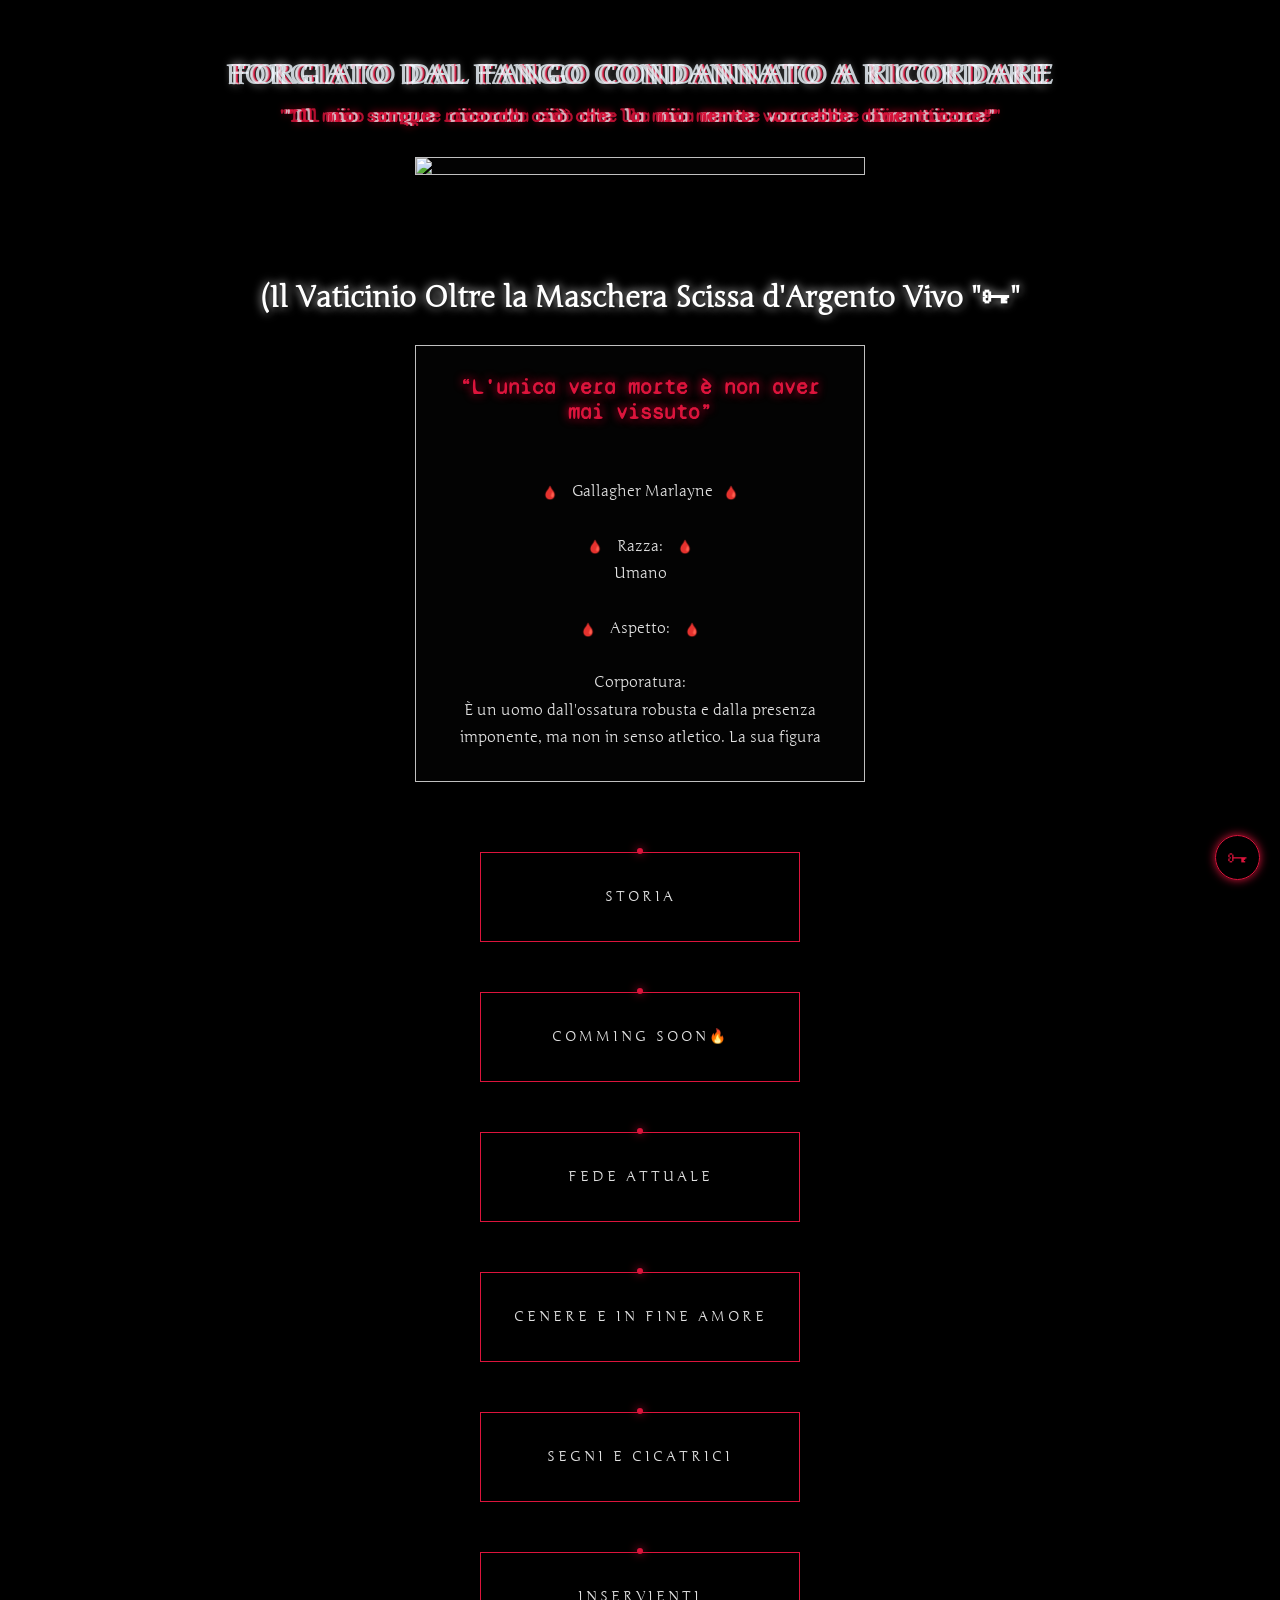
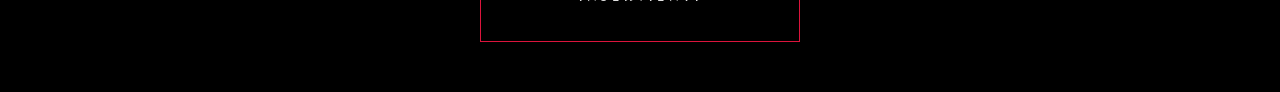
==== commit 06f46692: "index.html" ====
--- a/index.html
+++ b/index.html
@@ -41,7 +41,7 @@
 <audio id="mioAudio" src="tuacanzone.mp3"></audio>
 
 <div id="lyrics-container">
-    <p id="lyrics-text">(Clicca la Musica)</p>
+    <p id="lyrics-text">(Il Vaticinio Oltre la Maschera Scissa d'Argento Vivo "🗝"</p>
 </div>
 
         <section class="slide">
@@ -56,7 +56,7 @@
 <span class="teschio">🩸</span> Aspetto: <span class="teschio">🩸</span>
 
 Corporatura:
-È un uomo dall'ossatura robusta e dalla presenza imponente, ma non in senso atletico. La sua figura trasmette solidità, come quella di un veterano che ha passato anni sotto le armi a svolgere i lavori più logoranti.
+È un uomo dall'ossatura robusta e dalla presenza imponente, ma non in senso atletico. La sua figura trasmette solidità,. come quella di un veterano che ha passato anni sotto le armi a svolgere i lavori più logoranti.
 
 Altezza:
 È decisamente alto, sopra la media, il che lo rende una figura difficile da ignorare anche se spesso non si fa notare di proposito.
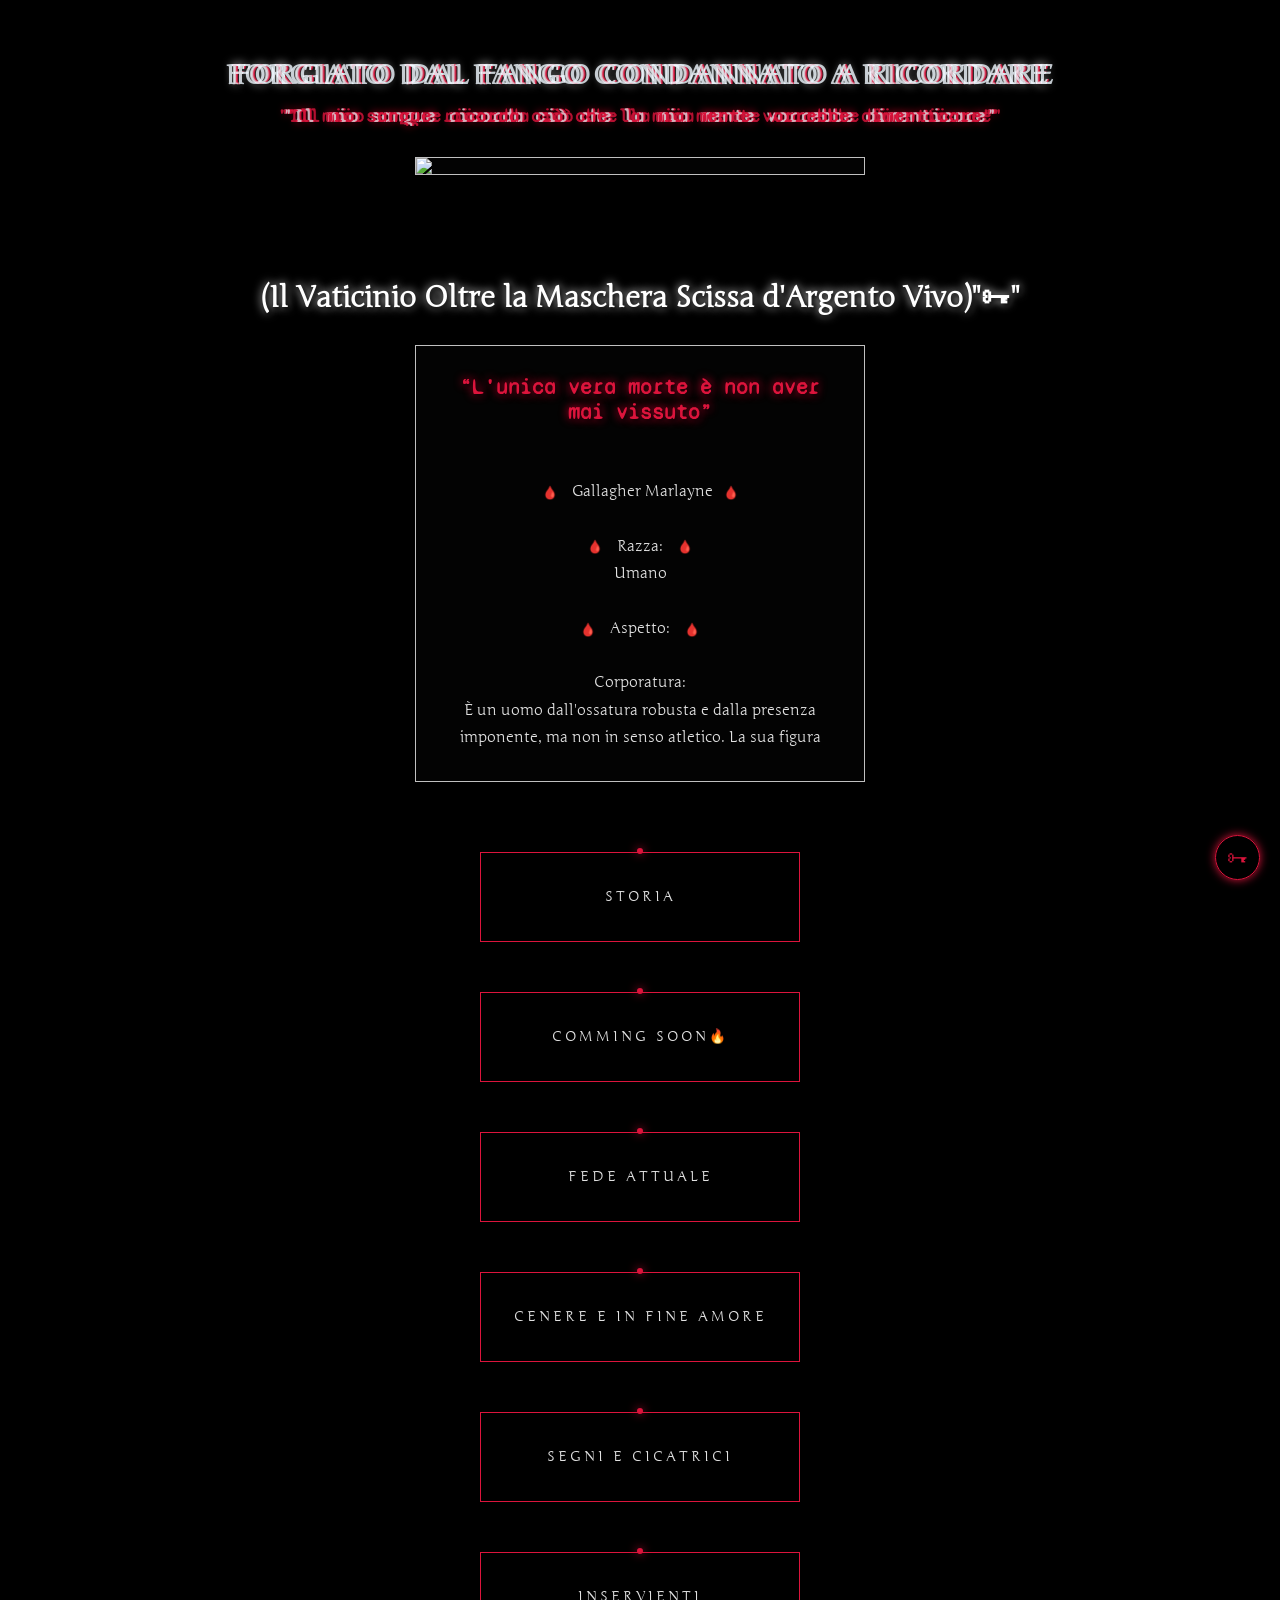
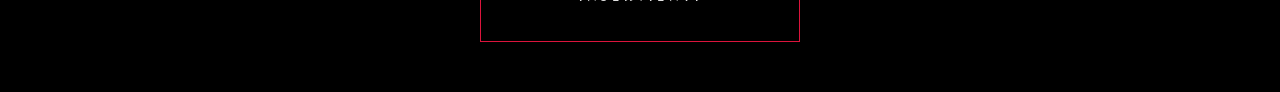
==== commit 747202f3: "index.html" ====
--- a/index.html
+++ b/index.html
@@ -41,7 +41,7 @@
 <audio id="mioAudio" src="tuacanzone.mp3"></audio>
 
 <div id="lyrics-container">
-    <p id="lyrics-text">(Il Vaticinio Oltre la Maschera Scissa d'Argento Vivo "🗝"</p>
+    <p id="lyrics-text">(Il Vaticinio Oltre la Maschera Scissa d'Argento Vivo)"🗝"</p>
 </div>
 
         <section class="slide">
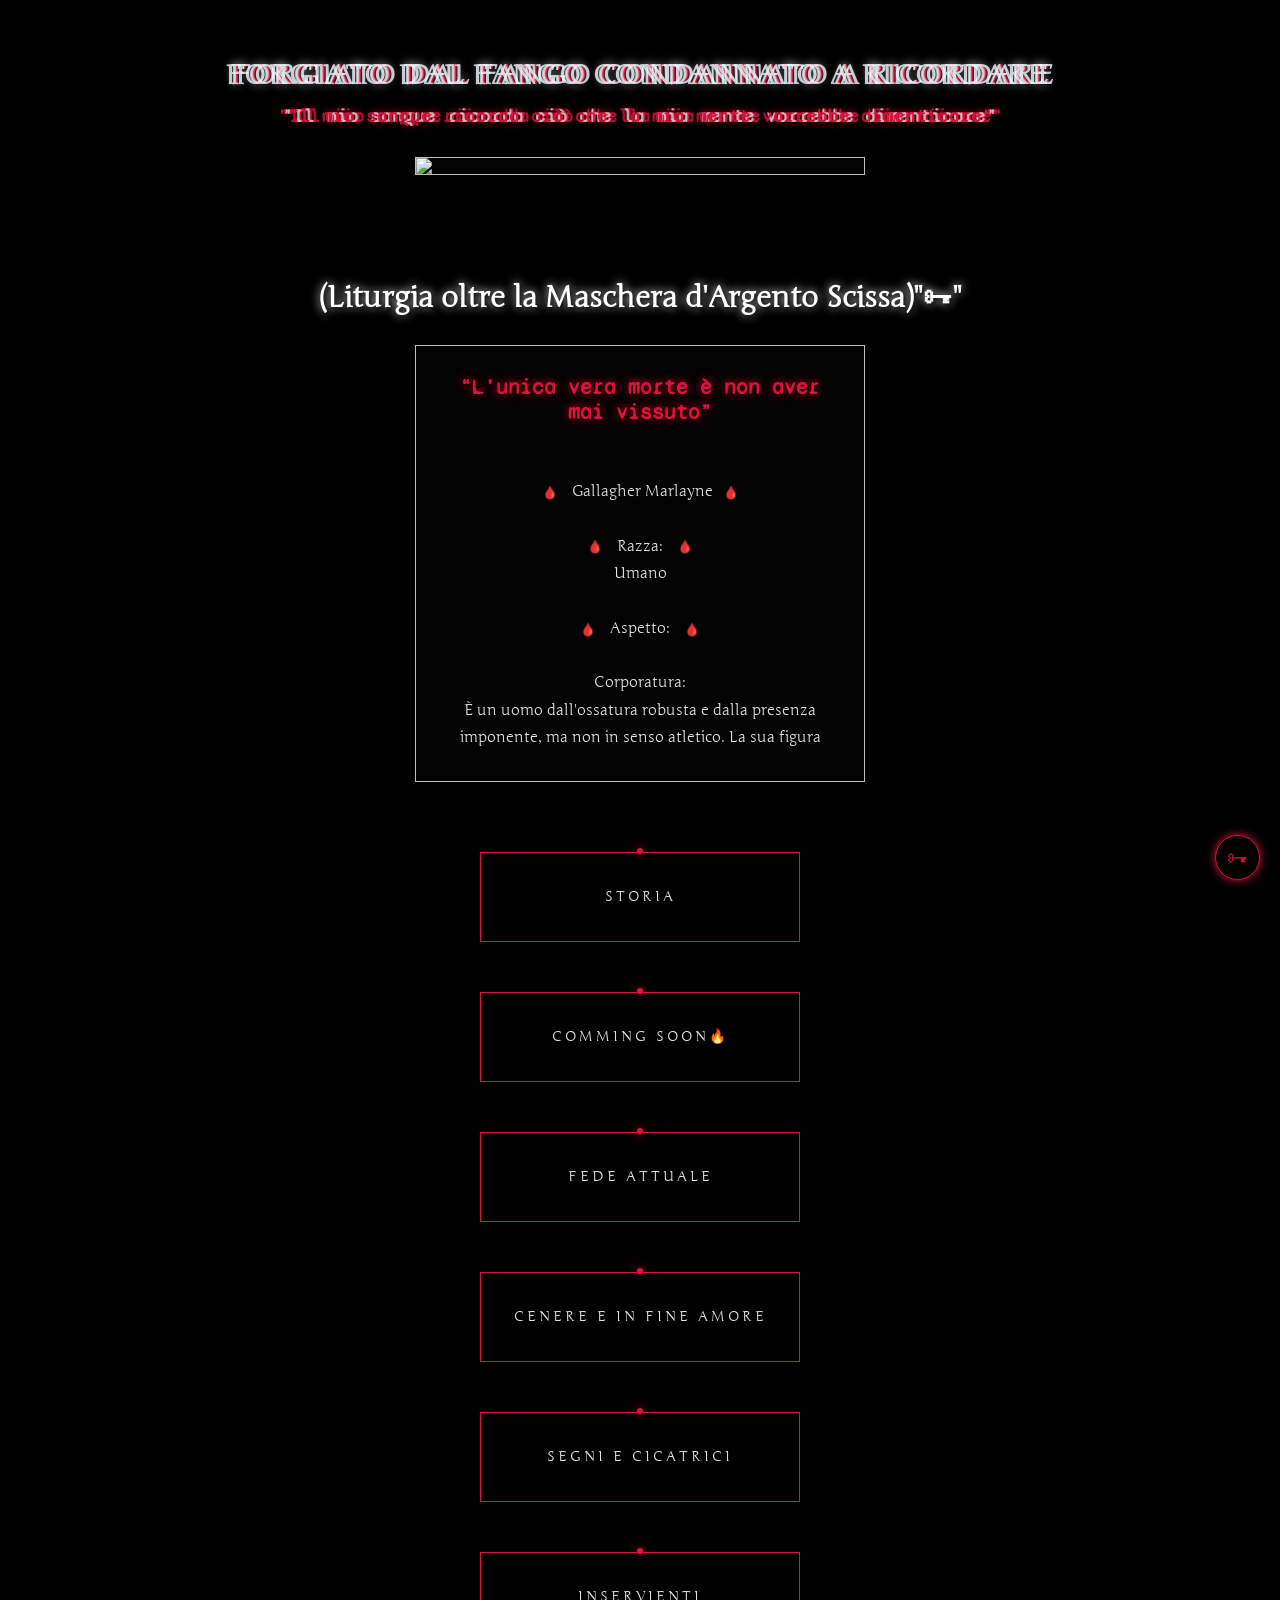
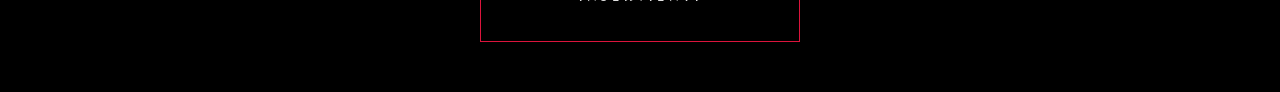
==== commit daf3aacc: "index.html" ====
--- a/index.html
+++ b/index.html
@@ -21,7 +21,7 @@
     </div>
 
     <audio id="audio-slide-extra"></audio>
-    <audio id="bg-track" loop><source src="https://res.cloudinary.com/dqoncufhc/video/upload/v1785655644/Il_Sangue_Ricorda_1_jlwqoy.mp3"></audio>
+    <audio id="bg-track" loop><source src="https://res.cloudinary.com/dqoncufhc/video/upload/v1785669003/Il_Sangue_Ricorda_2_afjfik.mp3"></audio>
 
 <header class="header-main" id="mainHeader">
     <h1 class="glitch-text" data-text="Forgiato dal fango condannato a ricordare">
@@ -41,7 +41,7 @@
 <audio id="mioAudio" src="tuacanzone.mp3"></audio>
 
 <div id="lyrics-container">
-    <p id="lyrics-text">(Il Vaticinio Oltre la Maschera Scissa d'Argento Vivo)"🗝"</p>
+    <p id="lyrics-text">(Liturgia oltre la Maschera d'Argento Scissa)"🗝"</p>
 </div>
 
         <section class="slide">
